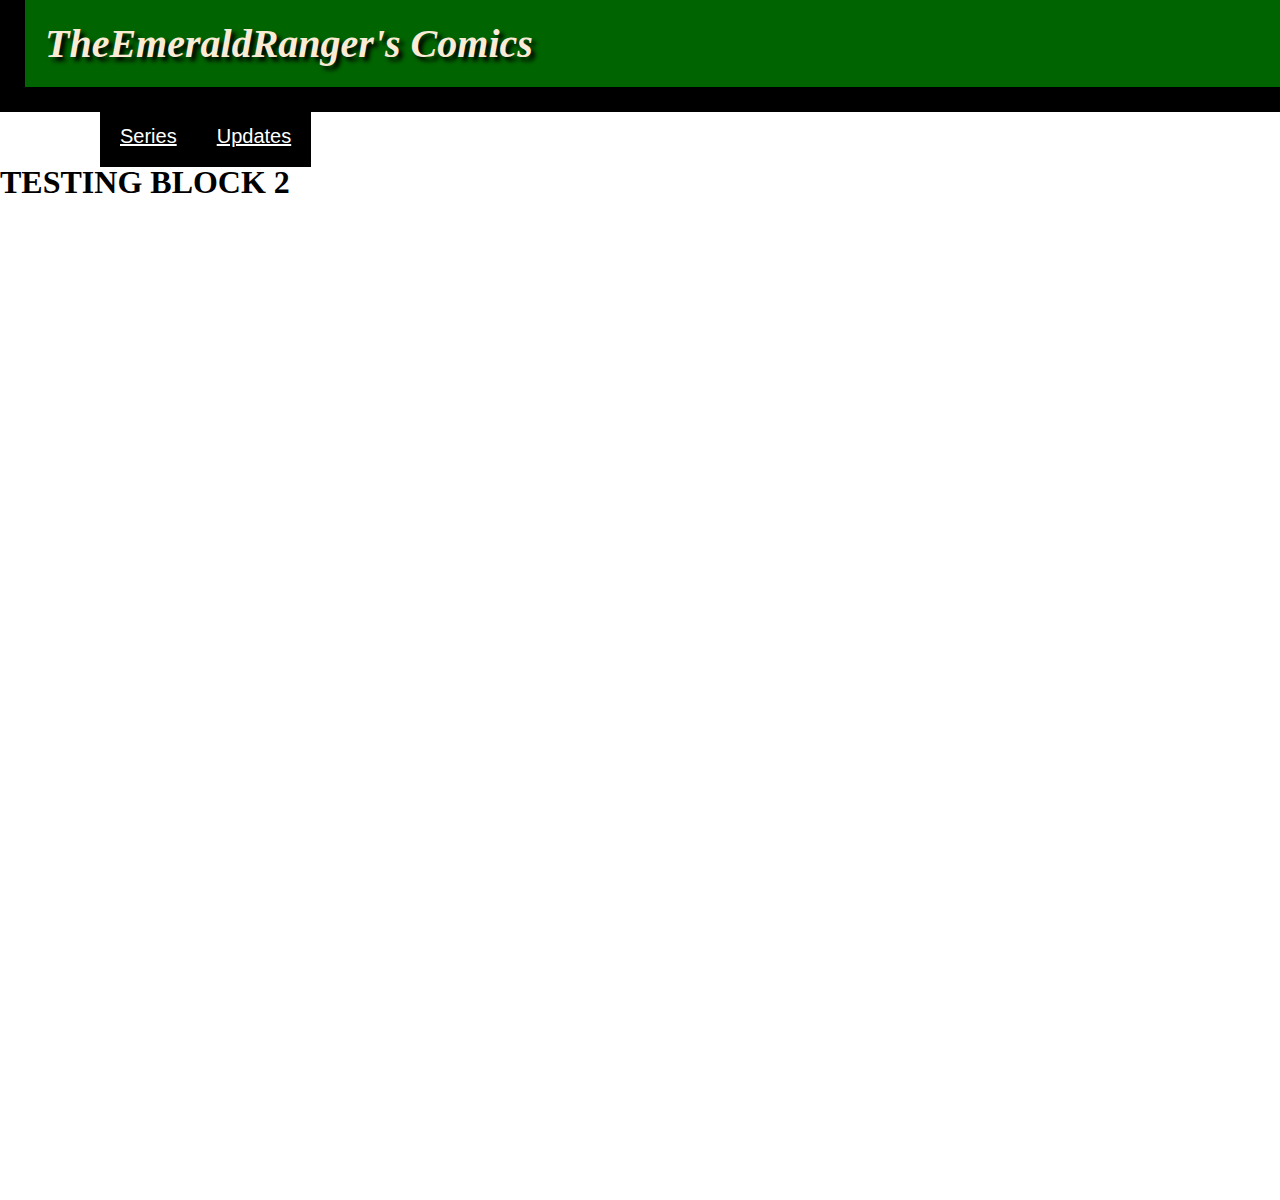
==== index.html @ b722f5e0 "Rename ComicZ Main Webpage.html to index.html" ====
<html>
    <head>
        <title> TheEmeraldRanger's Comics </title>
        <link id = "styleheader" rel="stylesheet" href=styles/headerstyle1.css></link>
    </head>
    <body>
        <div id = "pageheader">
            <h1>TheEmeraldRanger's Comics</h1>
        </div>
        <div class = "navway">
            <div class = "buttonlink">
                <a href = "Series.html">Series</a>
            </div>
            <div class = "buttonlink">
                <a href = "Updates.html">Updates</a>
            </div>
        </div>
        <div class = "pagemajority">
            <h1>TESTING BLOCK 2</h1>
        </div>
        <script src = "scripts/indexcode.js"></script>
    </body>
</html>
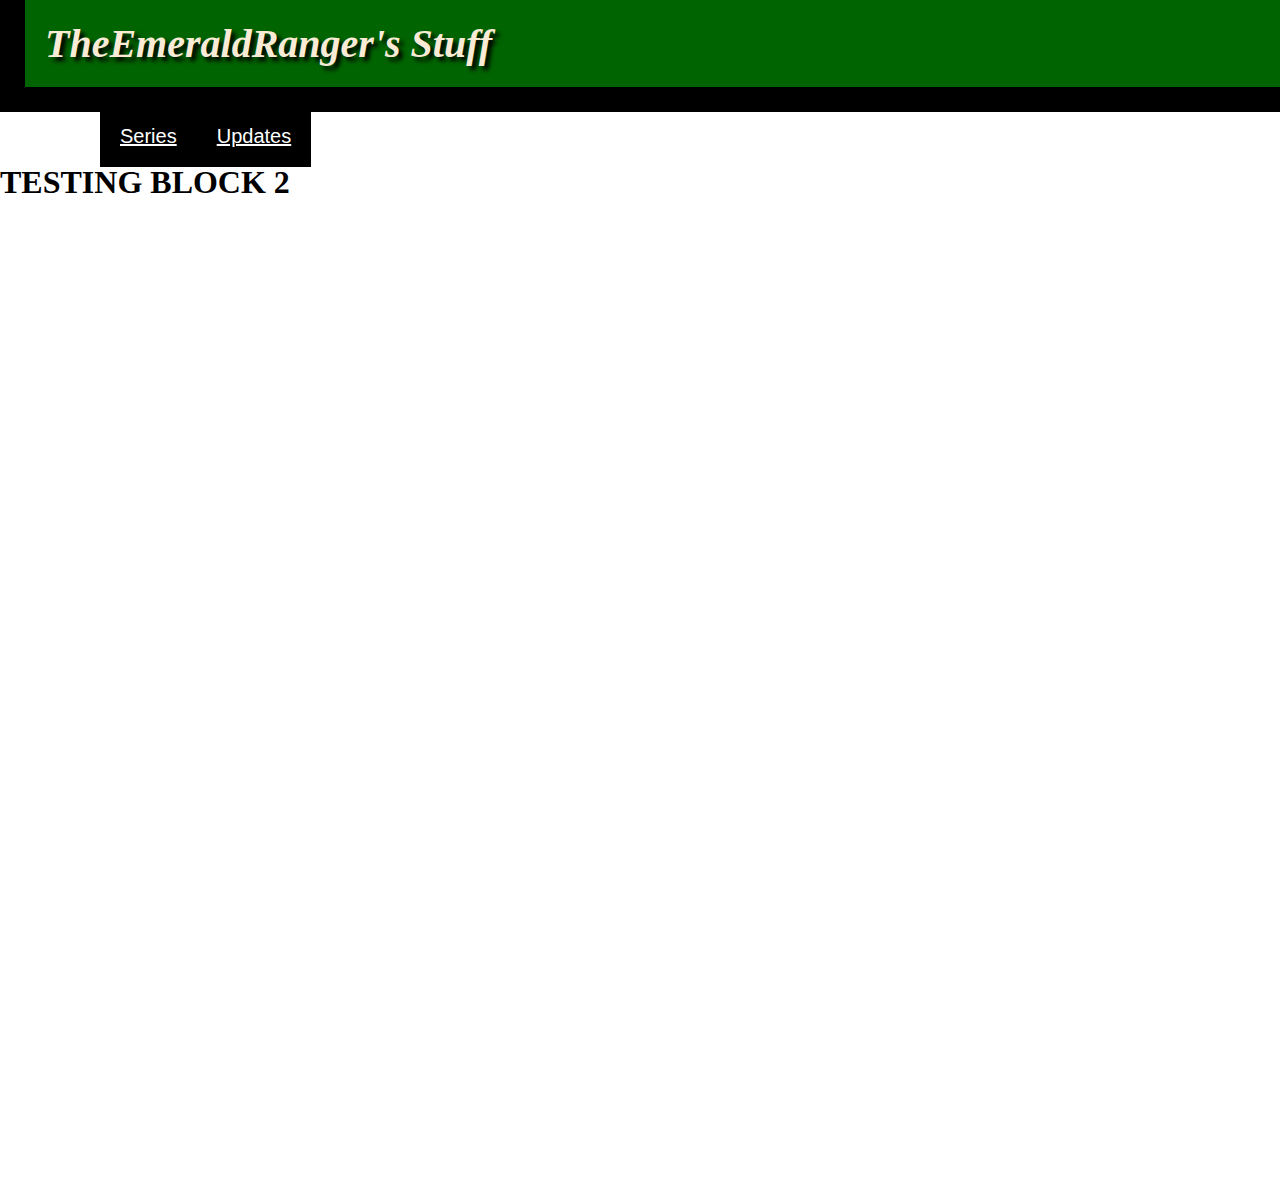
==== commit 3888c085: "Update index.html" ====
--- a/index.html
+++ b/index.html
@@ -5,7 +5,7 @@
     </head>
     <body>
         <div id = "pageheader">
-            <h1>TheEmeraldRanger's Comics</h1>
+            <h1>TheEmeraldRanger's Stuff</h1>
         </div>
         <div class = "navway">
             <div class = "buttonlink">
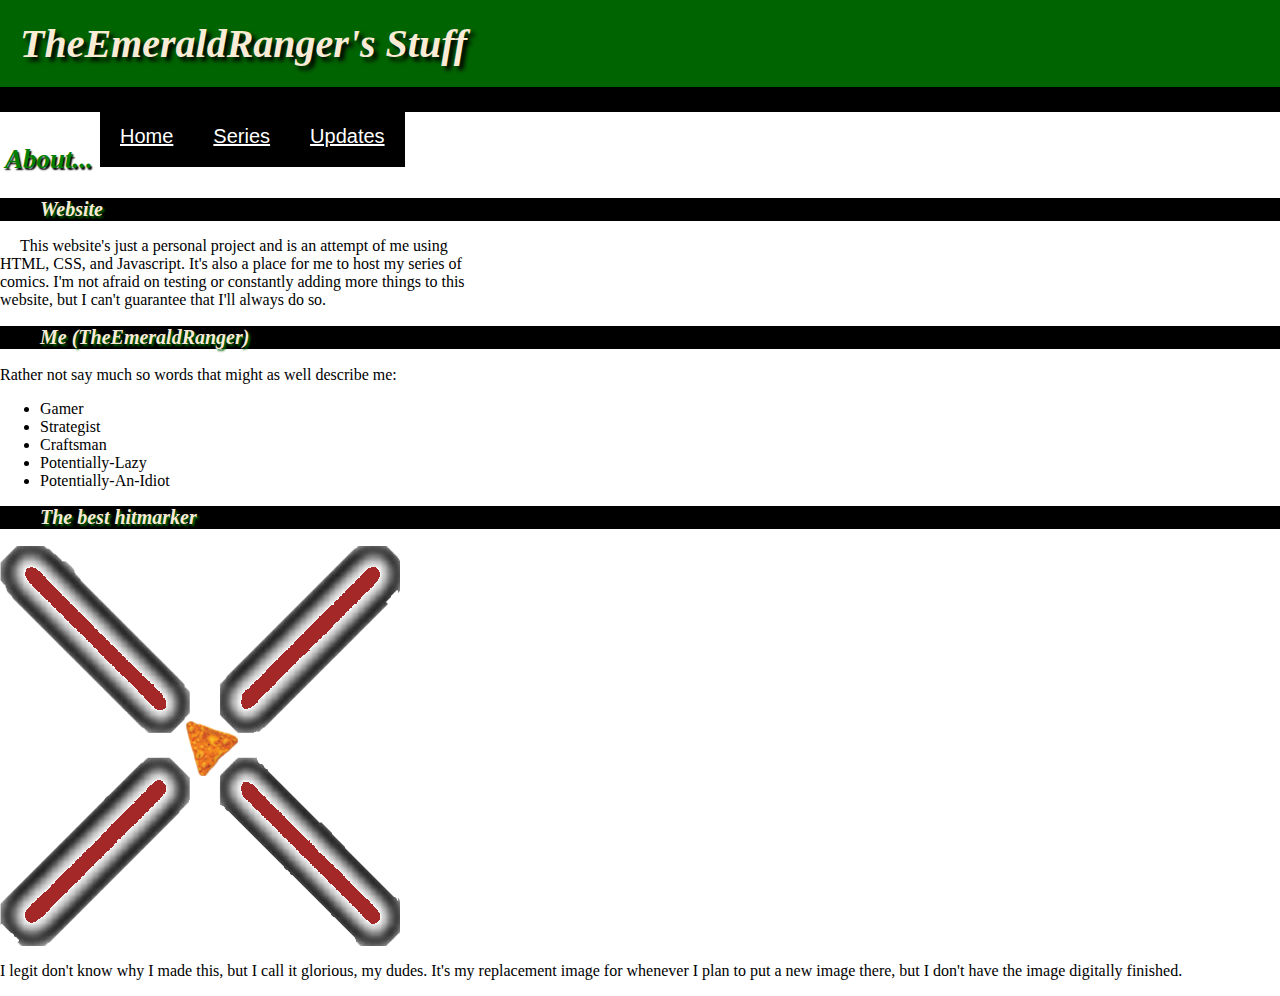
==== commit 036eca40: "Just added moar." ====
--- a/index.html
+++ b/index.html
@@ -1,13 +1,17 @@
 <html>
     <head>
-        <title> TheEmeraldRanger's Comics </title>
+        <title> TheEmeraldRanger's Website </title>
         <link id = "styleheader" rel="stylesheet" href=styles/headerstyle1.css></link>
+        <link id = "styleheader" rel="stylesheet" href=styles/indexpagemaj.css></link>
     </head>
     <body>
         <div id = "pageheader">
-            <h1>TheEmeraldRanger's Stuff</h1>
+                <h1>TheEmeraldRanger's Stuff</h1>
         </div>
         <div class = "navway">
+            <div class = "buttonlink">
+                <a href = "index.html">Home</a>
+            </div>
             <div class = "buttonlink">
                 <a href = "Series.html">Series</a>
             </div>
@@ -15,8 +19,37 @@
                 <a href = "Updates.html">Updates</a>
             </div>
         </div>
+
         <div class = "pagemajority">
-            <h1>TESTING BLOCK 2</h1>
+
+            <h1 class = "sectionhead">About...</h1>
+                <div>
+                    <h2 class = "sectionhead2">Website</h2>
+                    <p class = "details">
+                        This website's just a personal project and is an attempt of me using HTML, CSS, and Javascript. It's also a place for me to host my series of comics. I'm not afraid on testing or constantly adding more things to this website, but I can't guarantee that I'll always do so.
+                    </p>
+                </div>
+
+                <div>
+                    <h2 class = "sectionhead2">Me (TheEmeraldRanger)</h2>
+                    <p>
+                        Rather not say much so words that might as well describe me:
+                    </p class = "details">
+                    <ul>
+                        <li>Gamer</li>
+                        <li>Strategist</li>
+                        <li>Craftsman</li>
+                        <li>Potentially-Lazy</li>
+                        <li>Potentially-An-Idiot</li>
+                    </ul>
+                </div>
+
+                <div>
+                    <h2 class = "sectionhead2">The best hitmarker</h2>
+                    <image src = "testimage.png"></image>
+                    <p>I legit don't know why I made this, but I call it glorious, my dudes. It's my replacement image for whenever I plan to put a new image there, but I don't have the image digitally finished.</p>
+                </div>
+                
         </div>
         <script src = "scripts/indexcode.js"></script>
     </body>
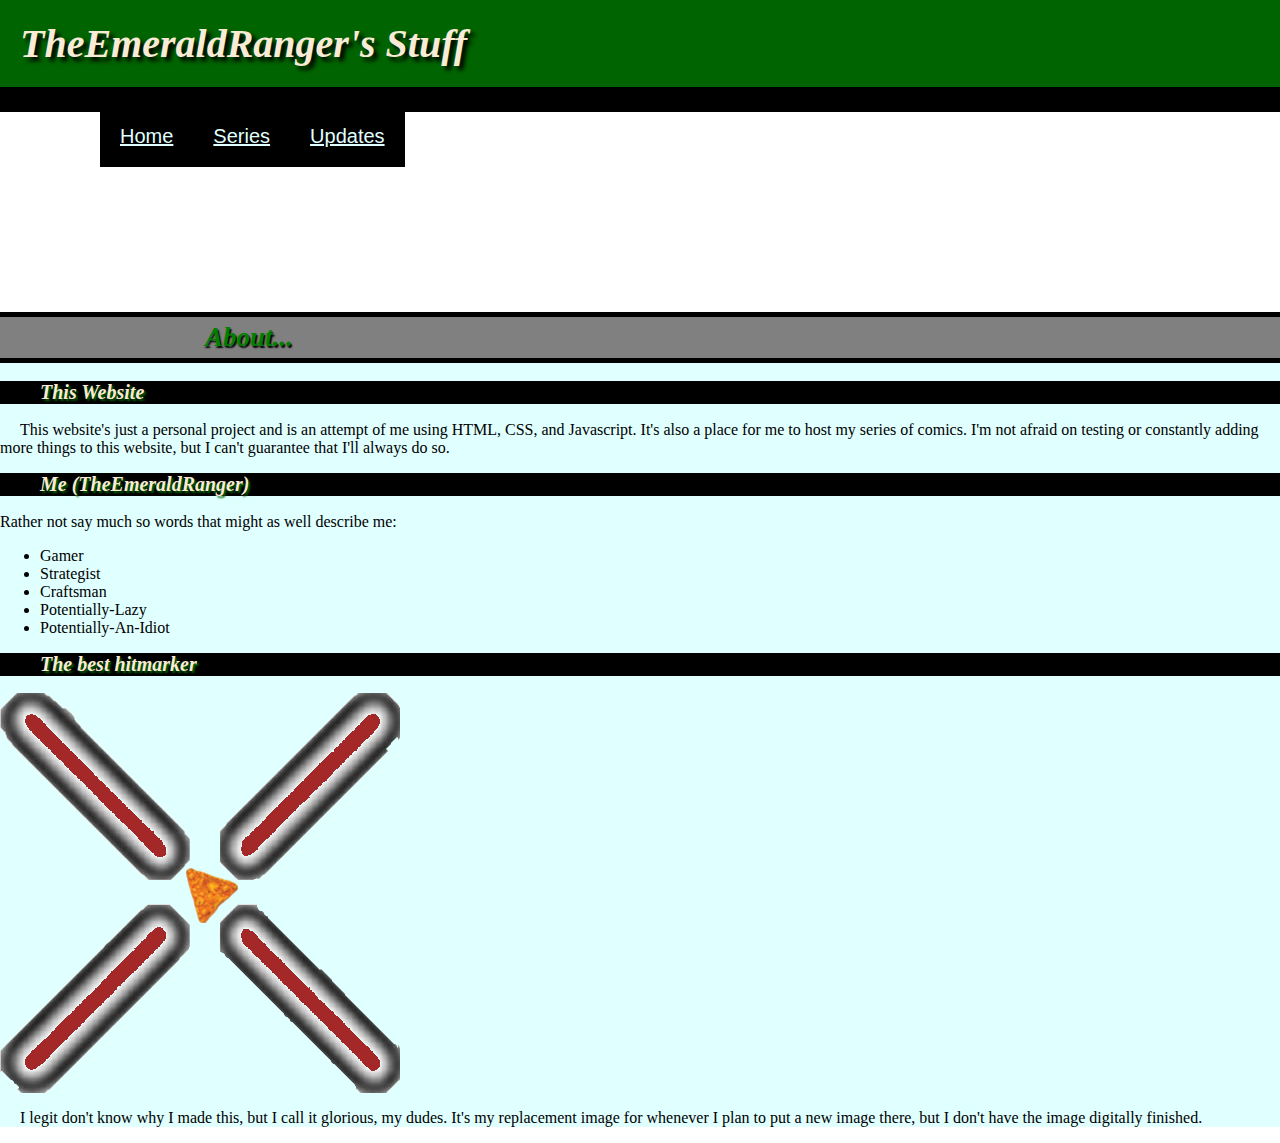
==== commit d82f2cd2: "Typos much?" ====
--- a/index.html
+++ b/index.html
@@ -24,7 +24,7 @@
 
             <h1 class = "sectionhead">About...</h1>
                 <div>
-                    <h2 class = "sectionhead2">Website</h2>
+                    <h2 class = "sectionhead2">This Website</h2>
                     <p class = "details">
                         This website's just a personal project and is an attempt of me using HTML, CSS, and Javascript. It's also a place for me to host my series of comics. I'm not afraid on testing or constantly adding more things to this website, but I can't guarantee that I'll always do so.
                     </p>
@@ -47,7 +47,7 @@
                 <div>
                     <h2 class = "sectionhead2">The best hitmarker</h2>
                     <image src = "testimage.png"></image>
-                    <p>I legit don't know why I made this, but I call it glorious, my dudes. It's my replacement image for whenever I plan to put a new image there, but I don't have the image digitally finished.</p>
+                    <p class = "details">I legit don't know why I made this, but I call it glorious, my dudes. It's my replacement image for whenever I plan to put a new image there, but I don't have the image digitally finished.</p>
                 </div>
                 
         </div>
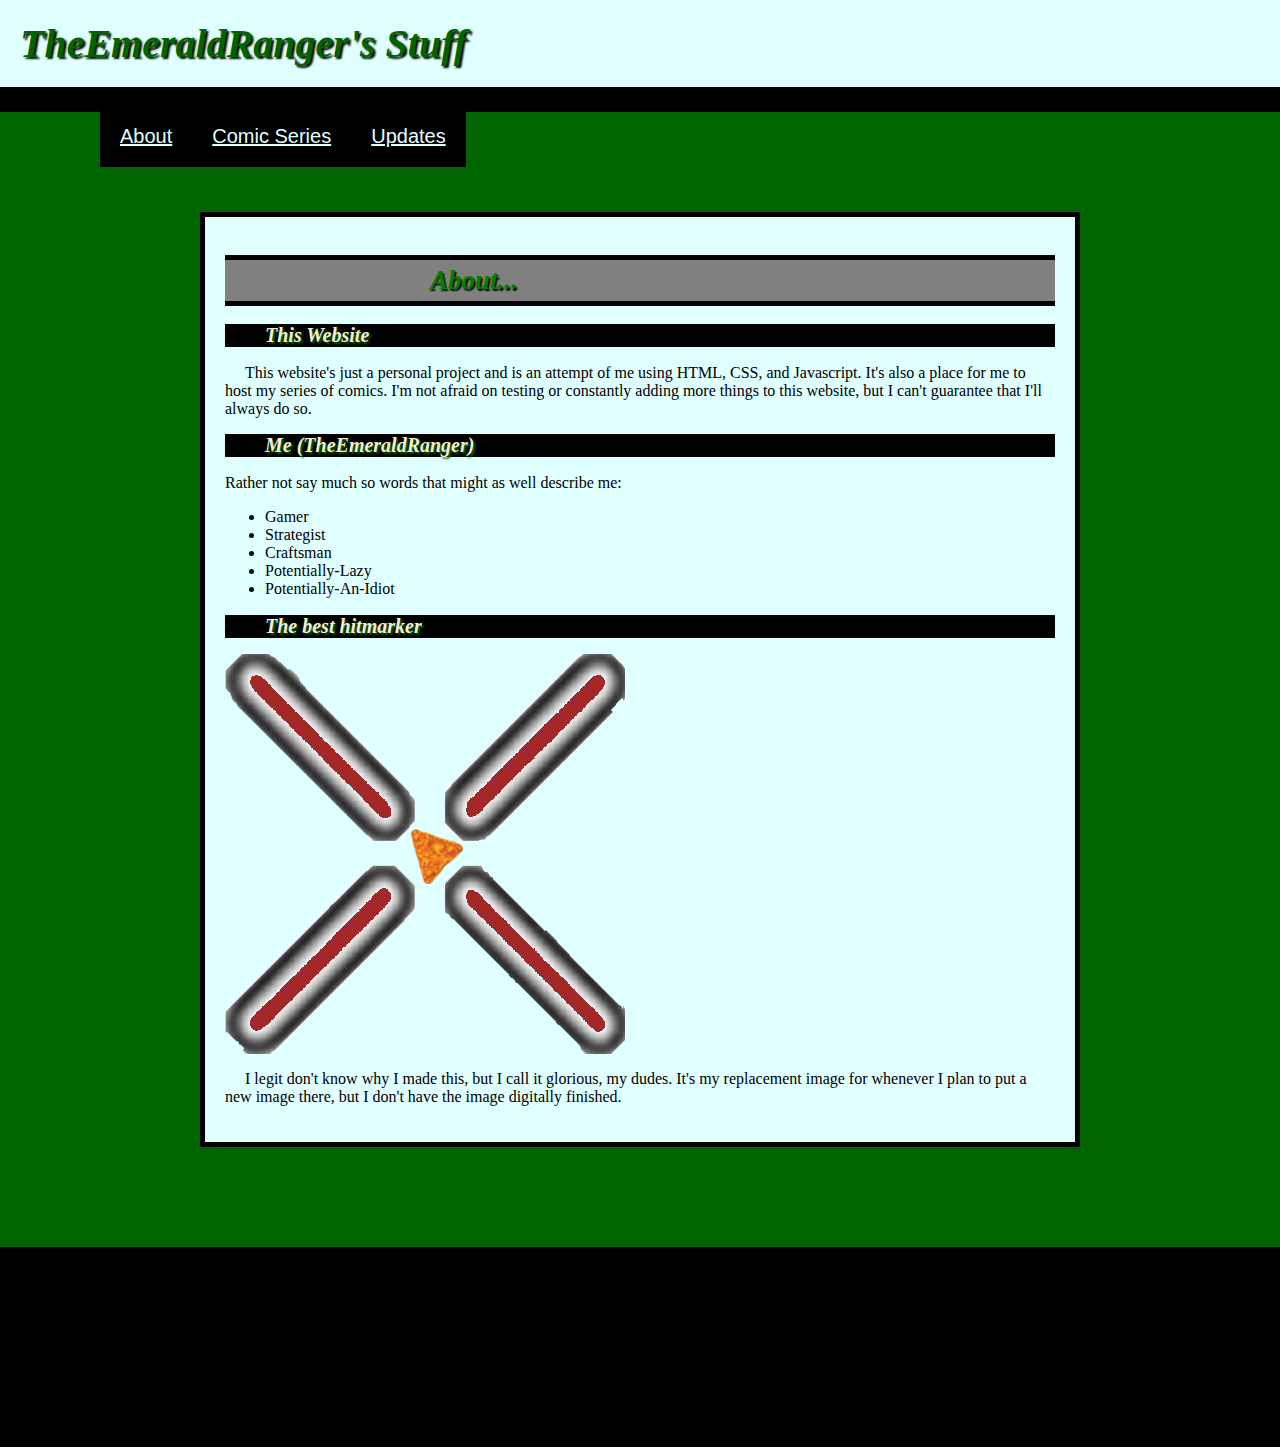
==== commit e4442ae8: "Moar Updates" ====
--- a/index.html
+++ b/index.html
@@ -1,6 +1,6 @@
 <html>
     <head>
-        <title> TheEmeraldRanger's Website </title>
+        <title> TheEmeraldRanger's Website - About </title>
         <link id = "styleheader" rel="stylesheet" href=styles/headerstyle1.css></link>
         <link id = "styleheader" rel="stylesheet" href=styles/indexpagemaj.css></link>
     </head>
@@ -10,17 +10,16 @@
         </div>
         <div class = "navway">
             <div class = "buttonlink">
-                <a href = "index.html">Home</a>
+                <a href = "index.html">About</a>
             </div>
             <div class = "buttonlink">
-                <a href = "Series.html">Series</a>
+                <a href = "Series.html">Comic Series</a>
             </div>
             <div class = "buttonlink">
                 <a href = "Updates.html">Updates</a>
             </div>
         </div>
-
-        <div class = "pagemajority">
+        <div id = "pagemajority" class = "pagemajority">
 
             <h1 class = "sectionhead">About...</h1>
                 <div>
@@ -46,11 +45,14 @@
 
                 <div>
                     <h2 class = "sectionhead2">The best hitmarker</h2>
-                    <image src = "testimage.png"></image>
+                    <image src = "besthitmarker.png"></image>
                     <p class = "details">I legit don't know why I made this, but I call it glorious, my dudes. It's my replacement image for whenever I plan to put a new image there, but I don't have the image digitally finished.</p>
                 </div>
                 
         </div>
+
+        <div id = "pagebottom">
+        </div>
         <script src = "scripts/indexcode.js"></script>
     </body>
 </html>
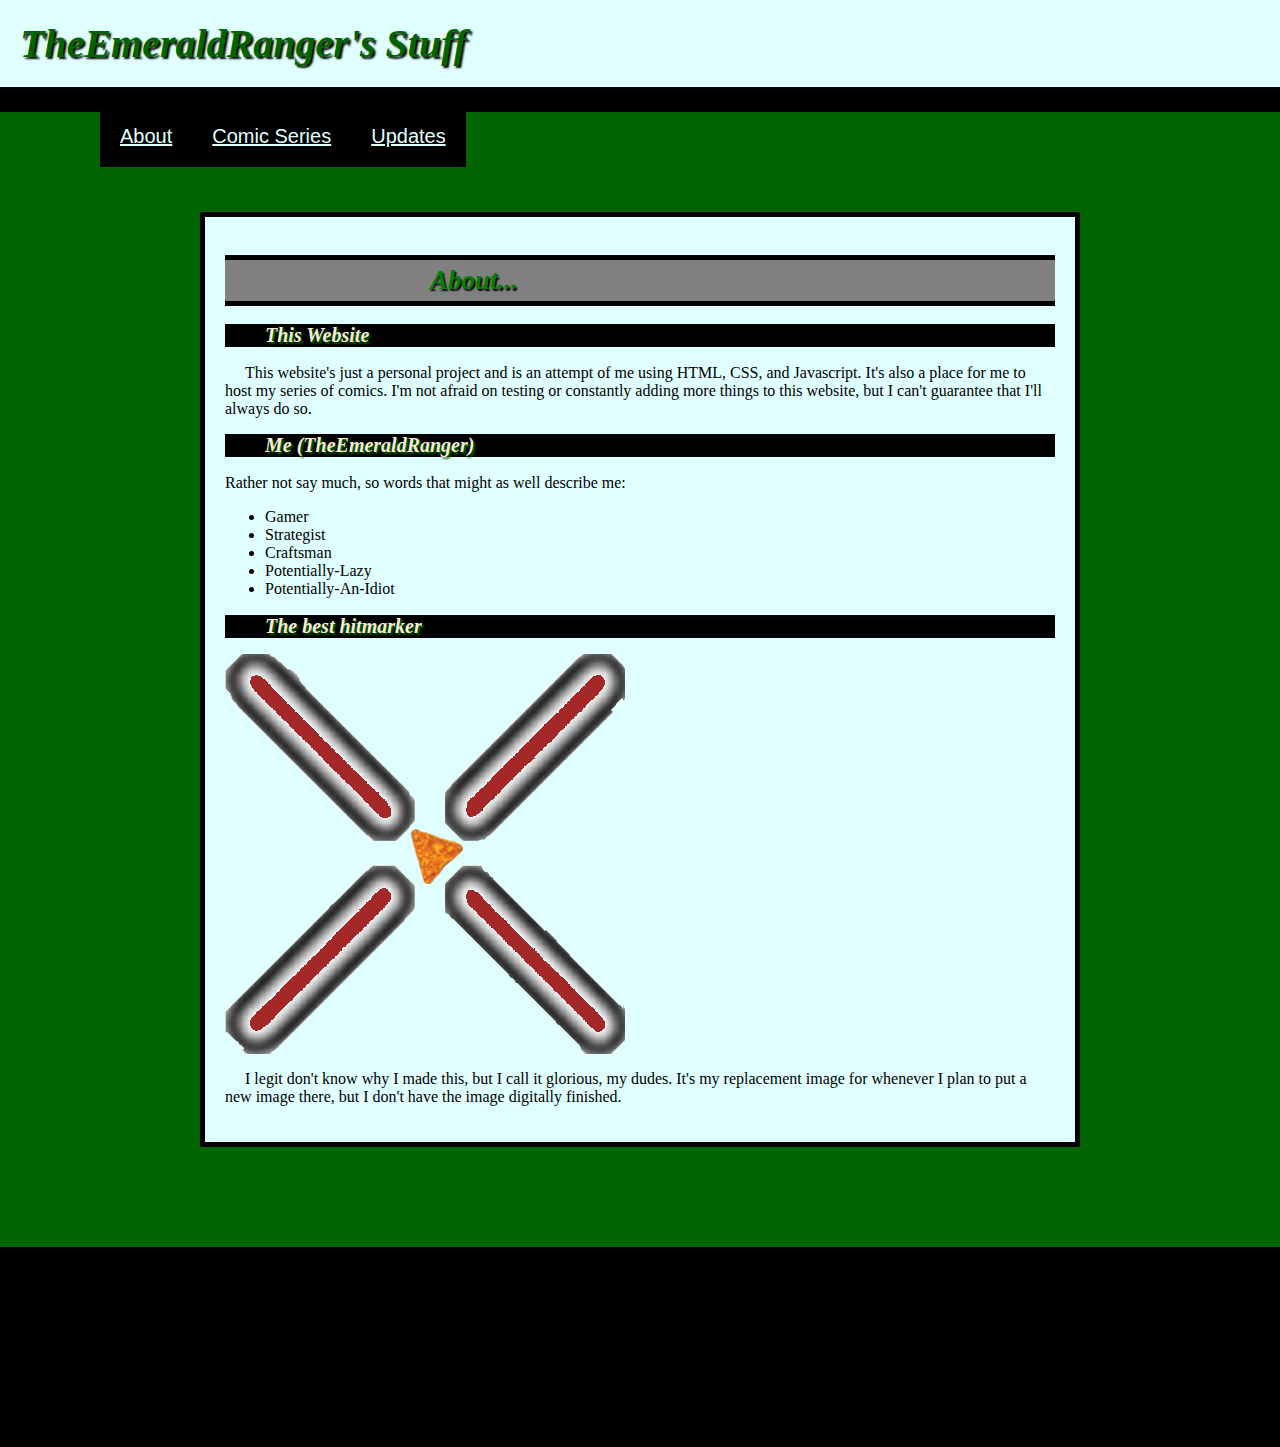
==== commit c881fc0f: "More Derps :P" ====
--- a/index.html
+++ b/index.html
@@ -32,7 +32,7 @@
                 <div>
                     <h2 class = "sectionhead2">Me (TheEmeraldRanger)</h2>
                     <p>
-                        Rather not say much so words that might as well describe me:
+                        Rather not say much, so words that might as well describe me:
                     </p class = "details">
                     <ul>
                         <li>Gamer</li>
